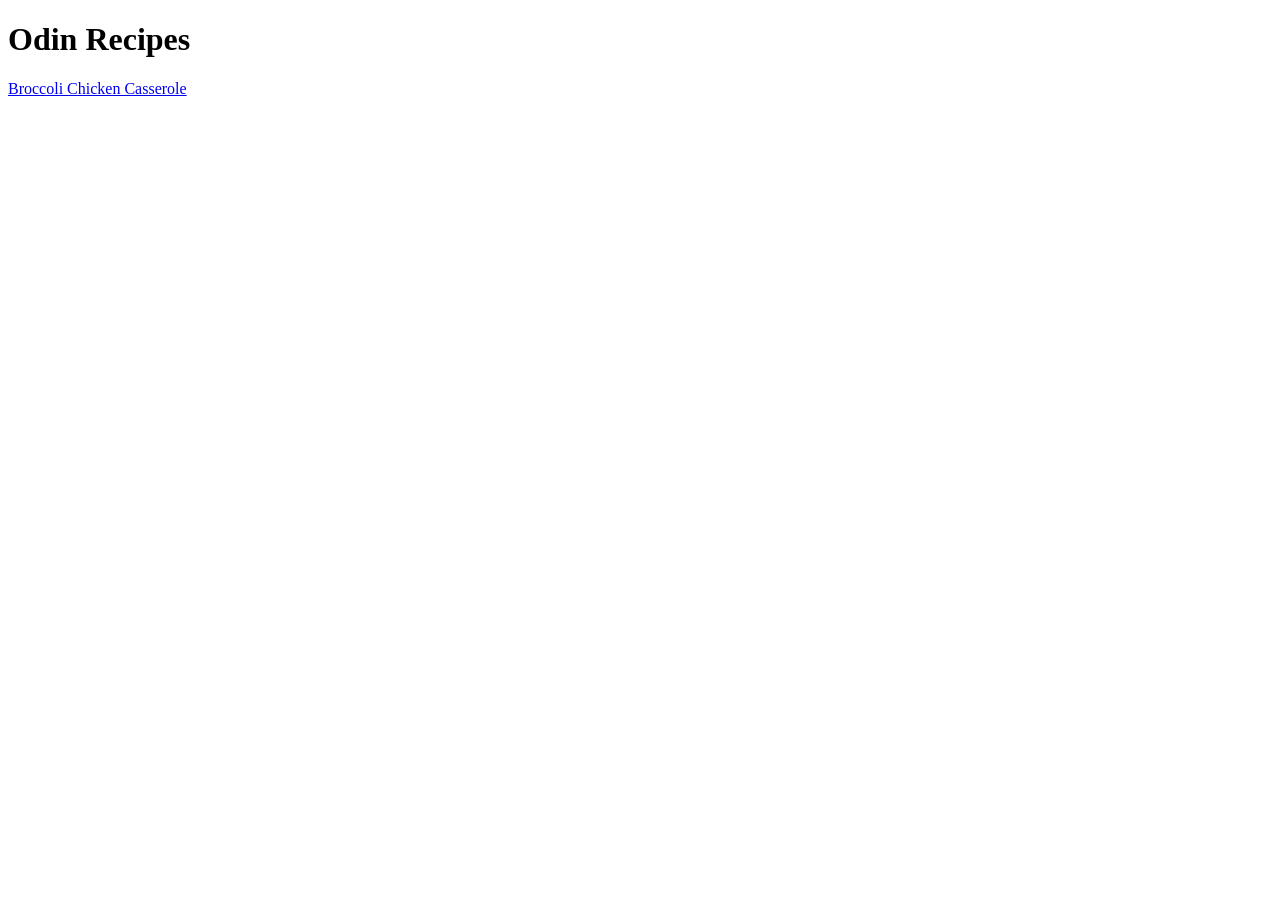
==== index.html @ daa2d4e9 "Made it" ====
<!DOCTYPE html>
<html lang="en">
<head>
    <meta charset="UTF-8">
    <meta name="viewport" content="width=device-width, initial-scale=1.0">
    <title>Document</title>
</head>
<body>
   <h1>
    Odin Recipes
   </h1> 
   <a href="broccoli-chicken-casserole.html">Broccoli Chicken Casserole</a>
</body>
</html>
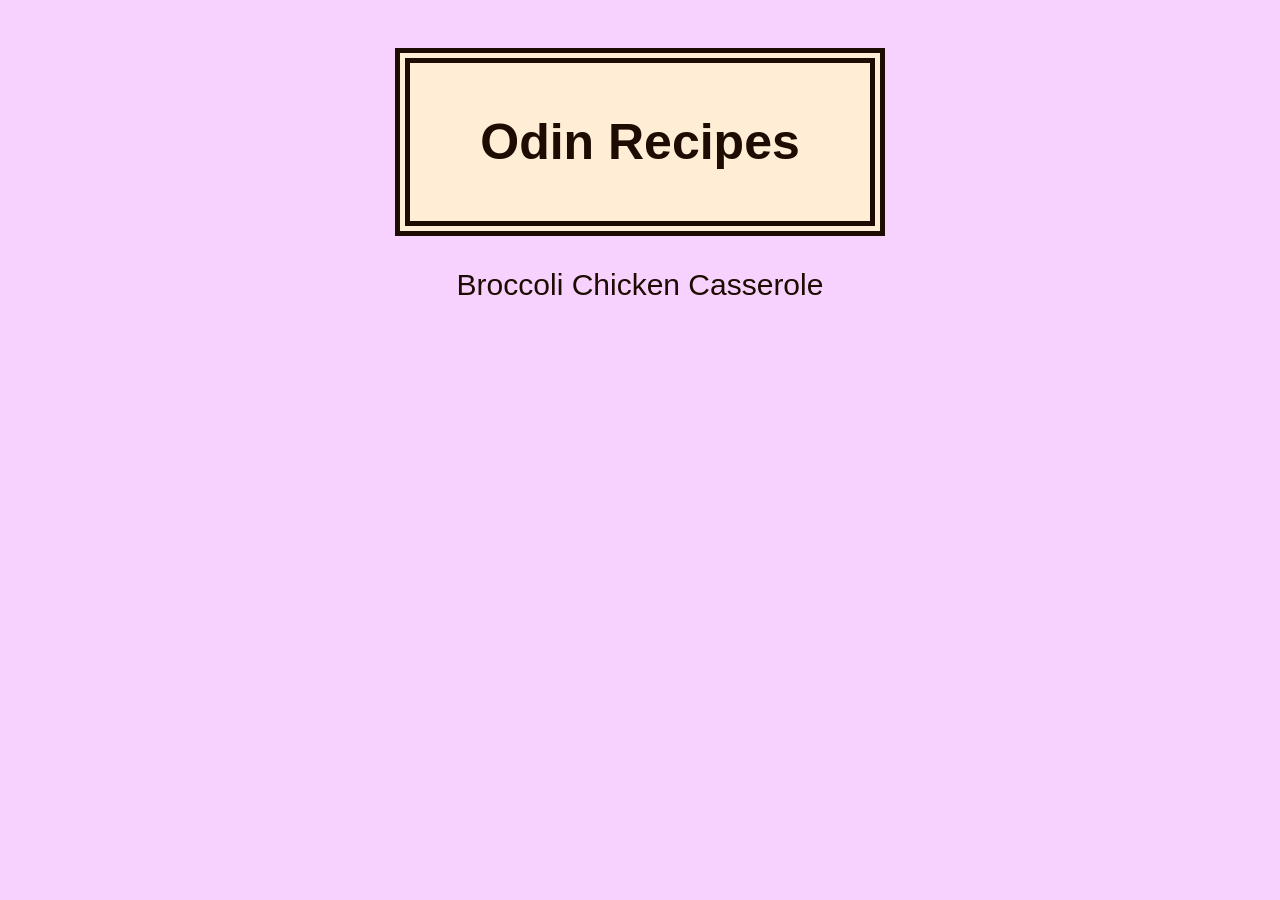
==== commit 3f129729: "add css" ====
--- a/index.html
+++ b/index.html
@@ -4,6 +4,7 @@
     <meta charset="UTF-8">
     <meta name="viewport" content="width=device-width, initial-scale=1.0">
     <title>Document</title>
+    <link rel="stylesheet" href="styles.css">
 </head>
 <body>
    <h1>
--- a/styles.css
+++ b/styles.css
@@ -0,0 +1,57 @@
+* {
+  text-align: center;
+  margin: 16px auto;
+  background-color: rgb(248, 210, 255); 
+  /* a bit of an eyesore */
+    font-family:sans-serif;
+    /* need custom */
+}
+
+h1 {
+    display: inline-block;
+    background-color: rgb(255, 237, 214);
+    padding: 50px 70px;
+    font-size: 50px;
+    color: rgb(29, 12, 2);
+    border-color:  rgb(29, 12, 2);
+    border-style: double;
+    border-width: 15px;
+}
+
+a {
+    display: block;
+    /* the link is the whole width */
+    color: rgb(29, 12, 2);
+    font-size: 30px;
+    text-decoration: none;
+    /* removes underline */
+}
+
+img {
+    display: block;
+}
+
+h3 {
+    background-color: rgba(137, 43, 226, 0.261);
+    width: 25%;
+    font-size: 32px;
+}
+
+p,
+ul,
+ol {
+    width: 50%;
+    font-size: 24px;
+    text-align:justify;
+}
+
+li {
+    padding: 5px;
+    background-color: rgba(255, 252, 217, 0.746);
+}
+
+button {
+   background-color: rgba(137, 43, 226, 0.261);
+    font-size: 32px;
+    padding: 5px 20px;
+}
